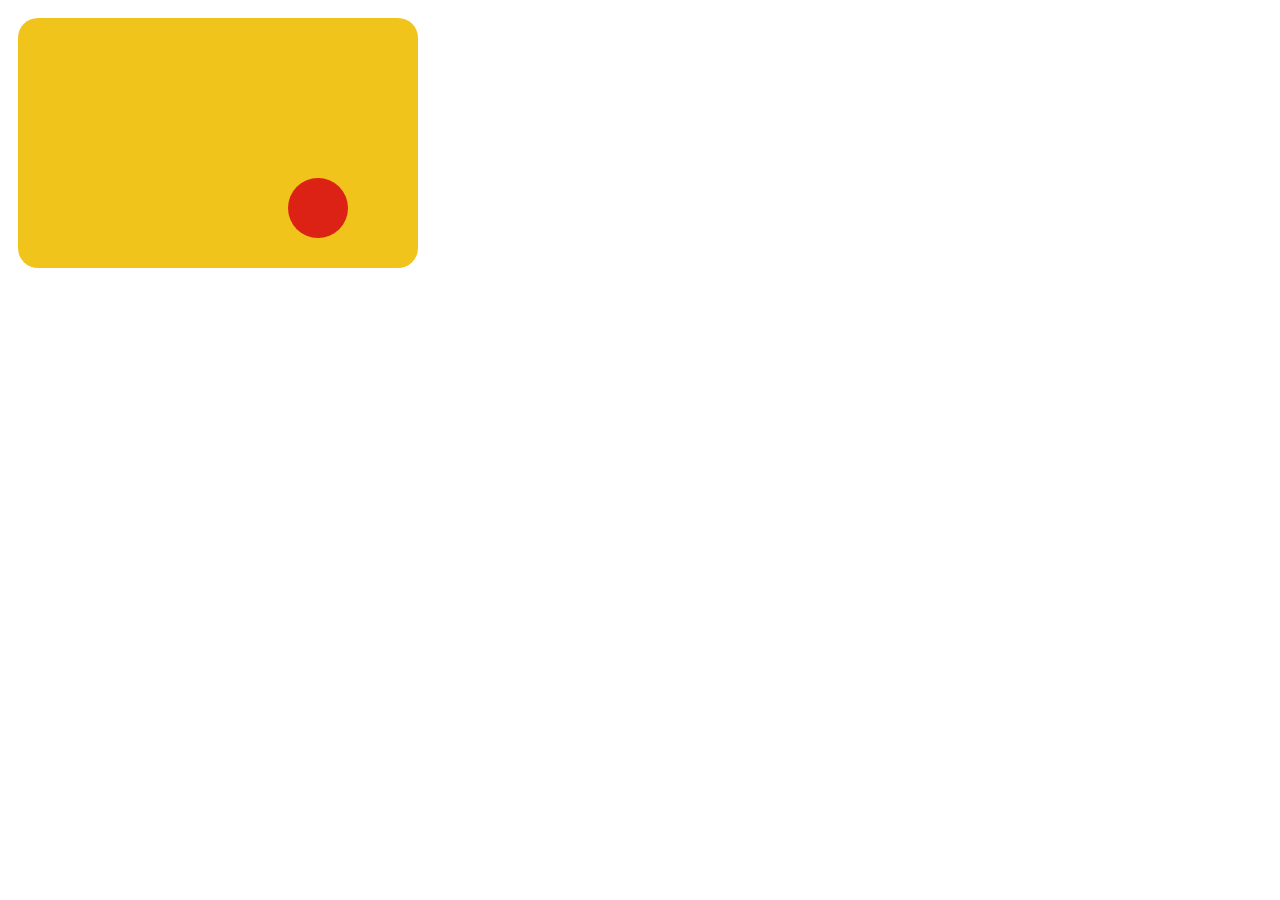
==== credit.html @ 5f1ff8af "creditcard circle and rect" ====
<!DOCTYPE html>
<html lang="en">
<head>
    <meta charset="UTF-8">
    <meta name="viewport" content="width=device-width, initial-scale=1.0">
    <title>Document</title>
</head>
<body>
    <svg width="500" height="300" viewbox="0 0 500 300" fill="none" xmlns="http://w3.org/2000/svg">
        <rect width="400" height="250" x="10" y="10" rx="20" ry="20" fill="#F0C41B"/>
        <circle cx="310" cy="200" r="30" fill="#DB2215"/>
        "
    </svg>
</body>
</html>
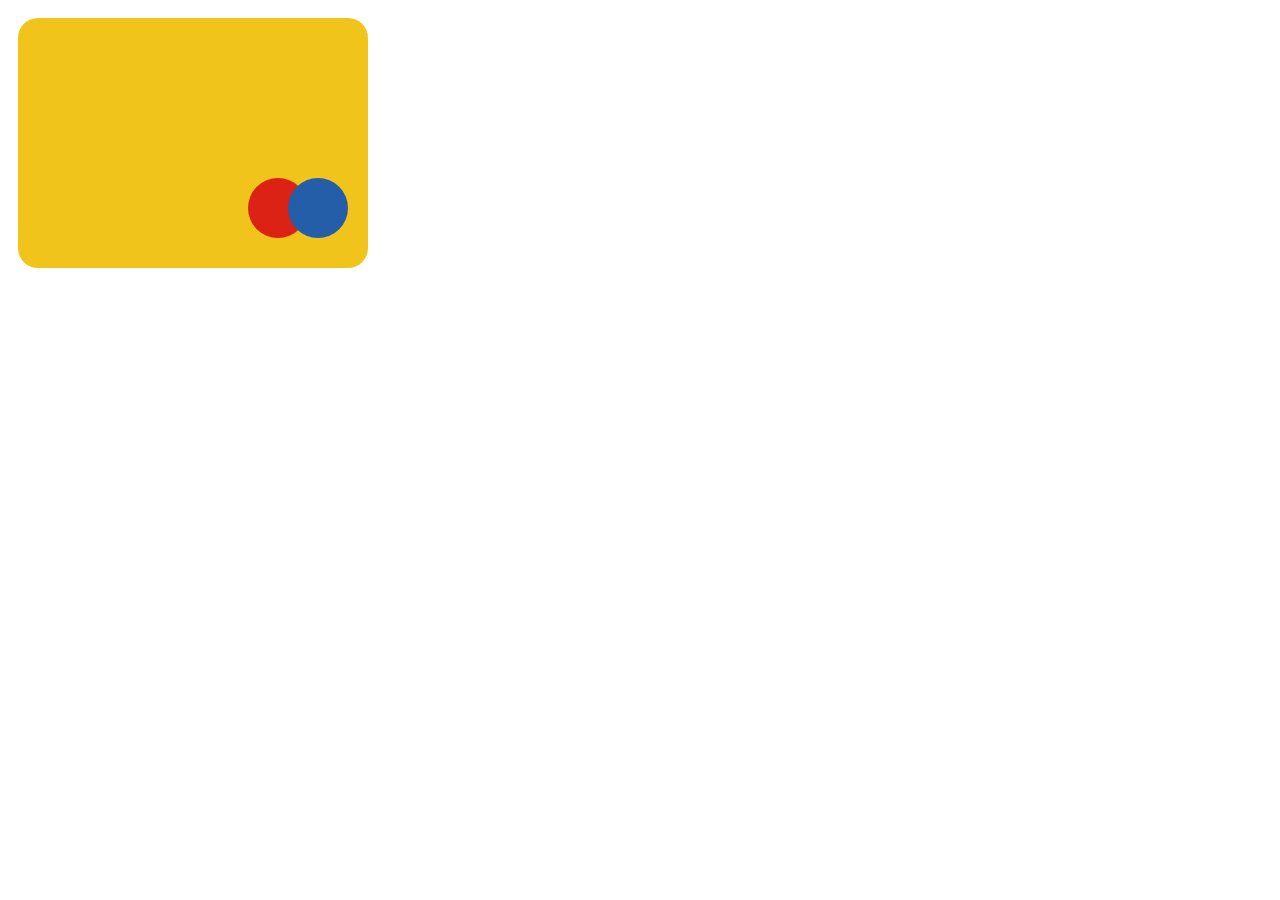
==== commit 3cf52ee4: "blue circ" ====
--- a/credit.html
+++ b/credit.html
@@ -7,9 +7,10 @@
 </head>
 <body>
     <svg width="500" height="300" viewbox="0 0 500 300" fill="none" xmlns="http://w3.org/2000/svg">
-        <rect width="400" height="250" x="10" y="10" rx="20" ry="20" fill="#F0C41B"/>
-        <circle cx="310" cy="200" r="30" fill="#DB2215"/>
-        "
+        <rect width="350" height="250" x="10" y="10" rx="20" ry="20" fill="#F0C41B"/>
+        <circle cx="270" cy="200" r="30" fill="#DB2215"/>
+        <circle cx="310" cy="200" r="30" fill="#245EA9"/>
+        
     </svg>
 </body>
 </html>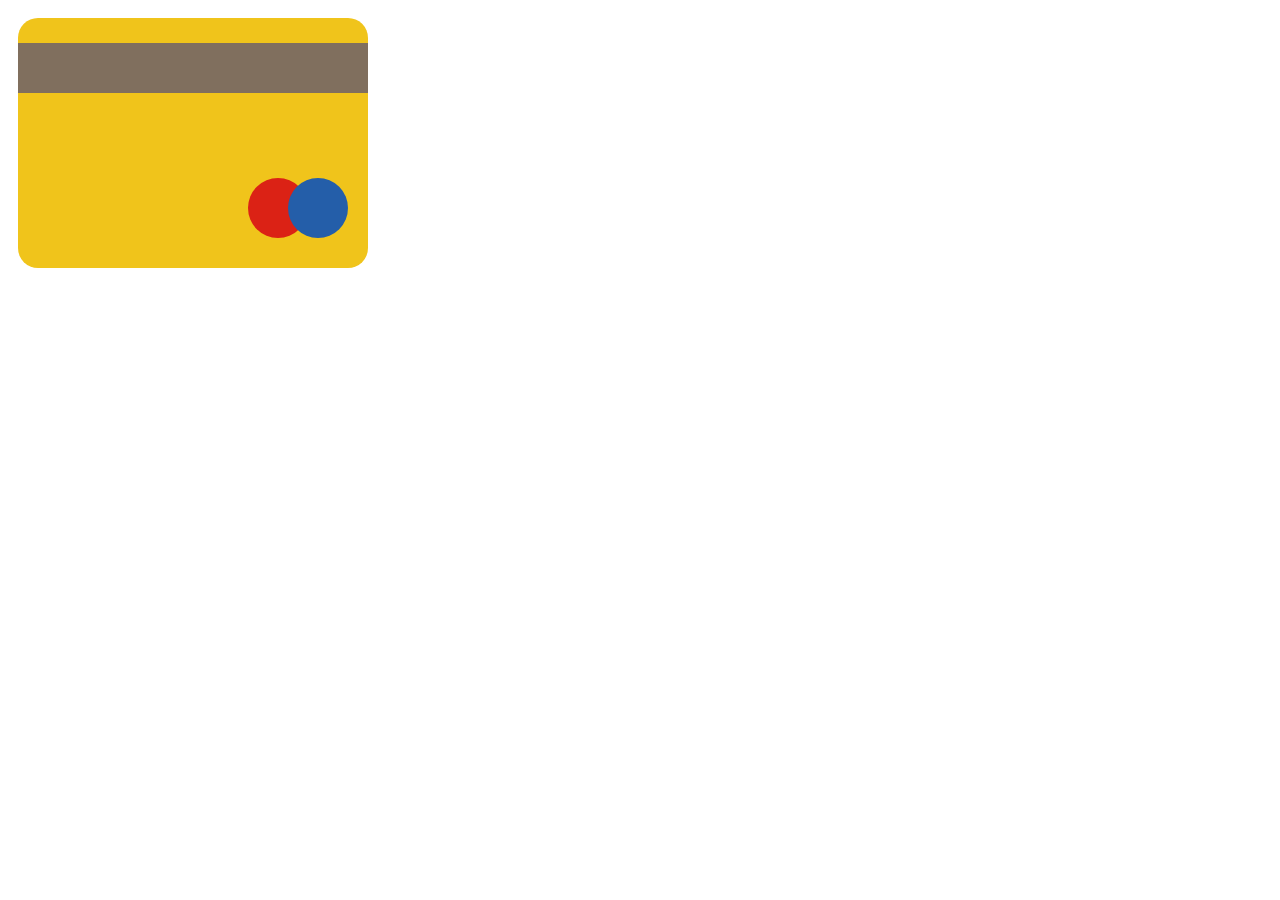
==== commit a5dfc3dc: "polyline" ====
--- a/credit.html
+++ b/credit.html
@@ -10,6 +10,7 @@
         <rect width="350" height="250" x="10" y="10" rx="20" ry="20" fill="#F0C41B"/>
         <circle cx="270" cy="200" r="30" fill="#DB2215"/>
         <circle cx="310" cy="200" r="30" fill="#245EA9"/>
+        <polyline points="10,60 360,60" stroke="#806F5E" stroke-width="50" stroke-linecap="butt"/>
         
     </svg>
 </body>
